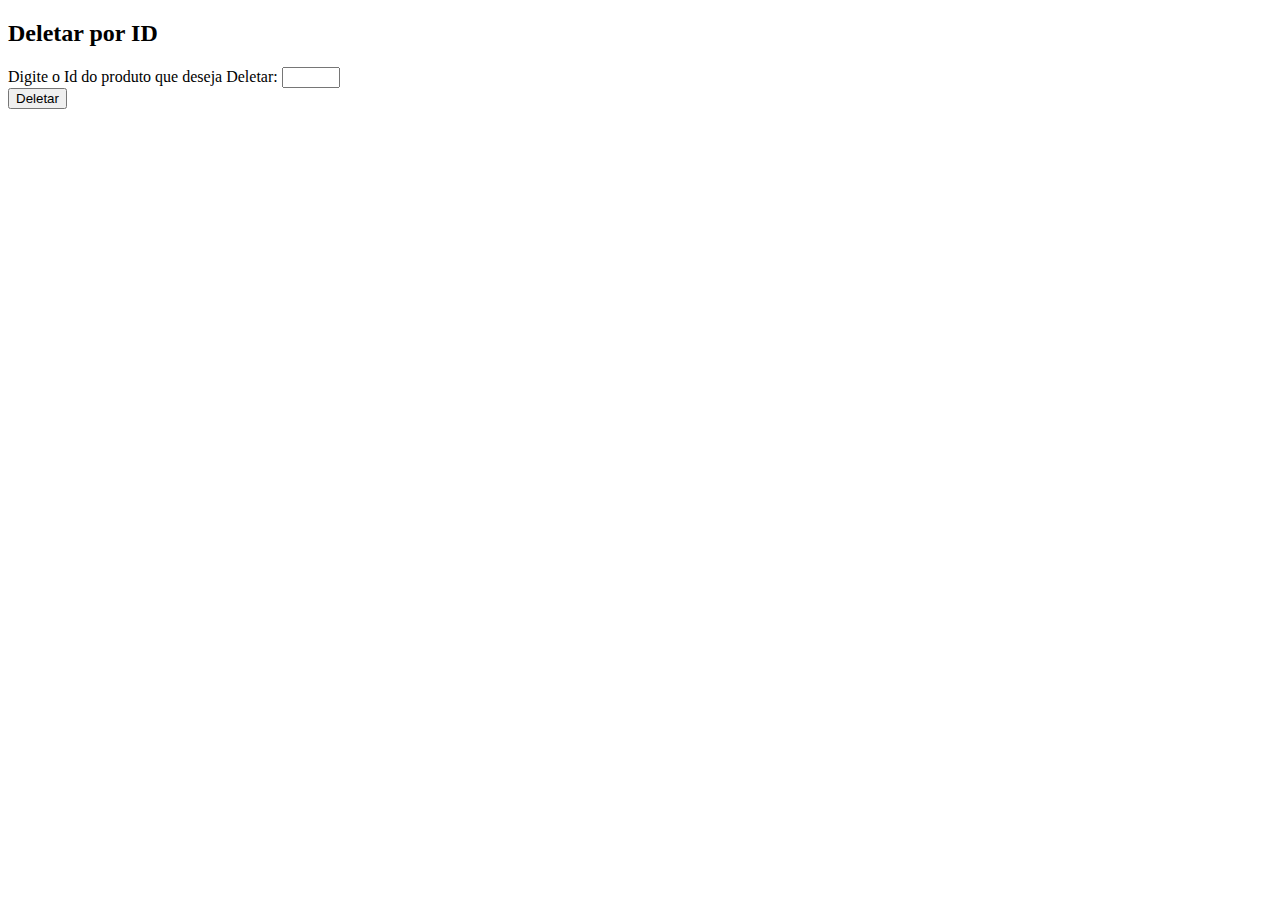
==== view/delete/index.html @ 64288a4e "first" ====
<!DOCTYPE html>
<html lang="en">
<head>
    <meta charset="UTF-8">
    <meta name="viewport" content="width=device-width, initial-scale=1.0">
    <title>Document</title>
</head>
<body>
    <h2>Deletar por ID</h2>
    <form action="">
        <label for="">Digite o Id do produto que deseja Deletar: </label>
 
        <Input style="width: 50px;" name="idProduto" id="idProduto" />
        <br>
        <button class="btn">Deletar</button>
    </form>
    <br>
    <table class="invisivel" style="display: none;">
        <thead style="background-color: black; color: white;">
            <tr>
                <td>id</td>
                <td>nome</td>
                <td>preco</td>
            </tr>
            <tbody id="corpo_tabela">

            </tbody>
        </thead>
    </table>
    <script src="./script.js"></script>
</body>
</html>
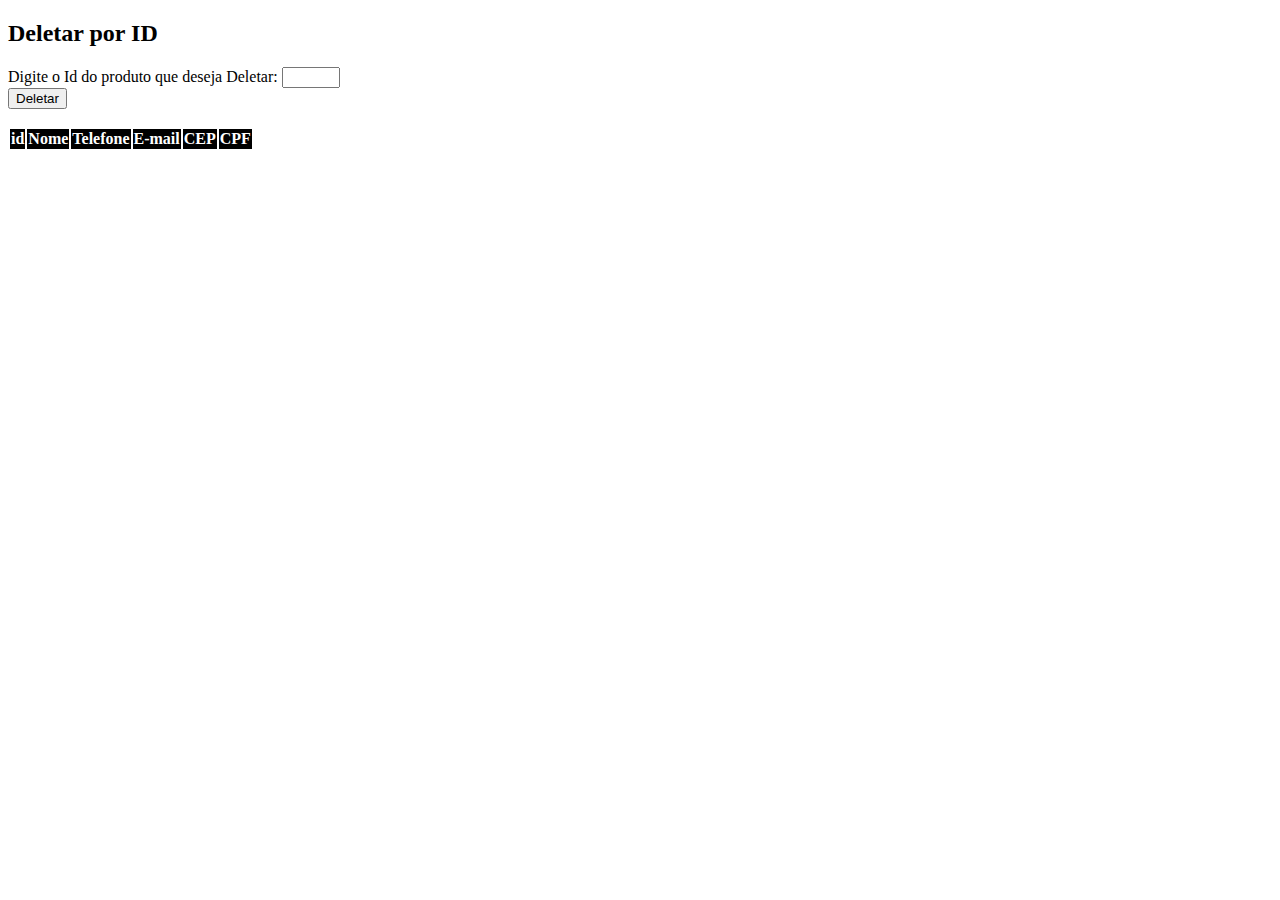
==== commit 3e9fb957: "new" ====
--- a/view/delete/index.html
+++ b/view/delete/index.html
@@ -1,32 +1,35 @@
 <!DOCTYPE html>
-<html lang="en">
+<html lang="pt-br">
 <head>
     <meta charset="UTF-8">
     <meta name="viewport" content="width=device-width, initial-scale=1.0">
-    <title>Document</title>
+    <title>Deletar Usuário</title>
 </head>
 <body>
     <h2>Deletar por ID</h2>
     <form action="">
         <label for="">Digite o Id do produto que deseja Deletar: </label>
  
-        <Input style="width: 50px;" name="idProduto" id="idProduto" />
+        <Input style="width: 50px;" name="idUser" id="idUser" />
         <br>
         <button class="btn">Deletar</button>
     </form>
     <br>
-    <table class="invisivel" style="display: none;">
+    <table>
         <thead style="background-color: black; color: white;">
             <tr>
-                <td>id</td>
-                <td>nome</td>
-                <td>preco</td>
+            <th scope="col">id</th>
+            <th scope="col">Nome</th>
+            <th scope="col">Telefone</th>
+            <th scope="col">E-mail</th>
+            <th scope="col">CEP</th>
+            <th scope="col">CPF</th>
             </tr>
             <tbody id="corpo_tabela">
-
+          
             </tbody>
         </thead>
     </table>
-    <script src="./script.js"></script>
+    <script type="module" src="./script.js"></script>
 </body>
 </html>